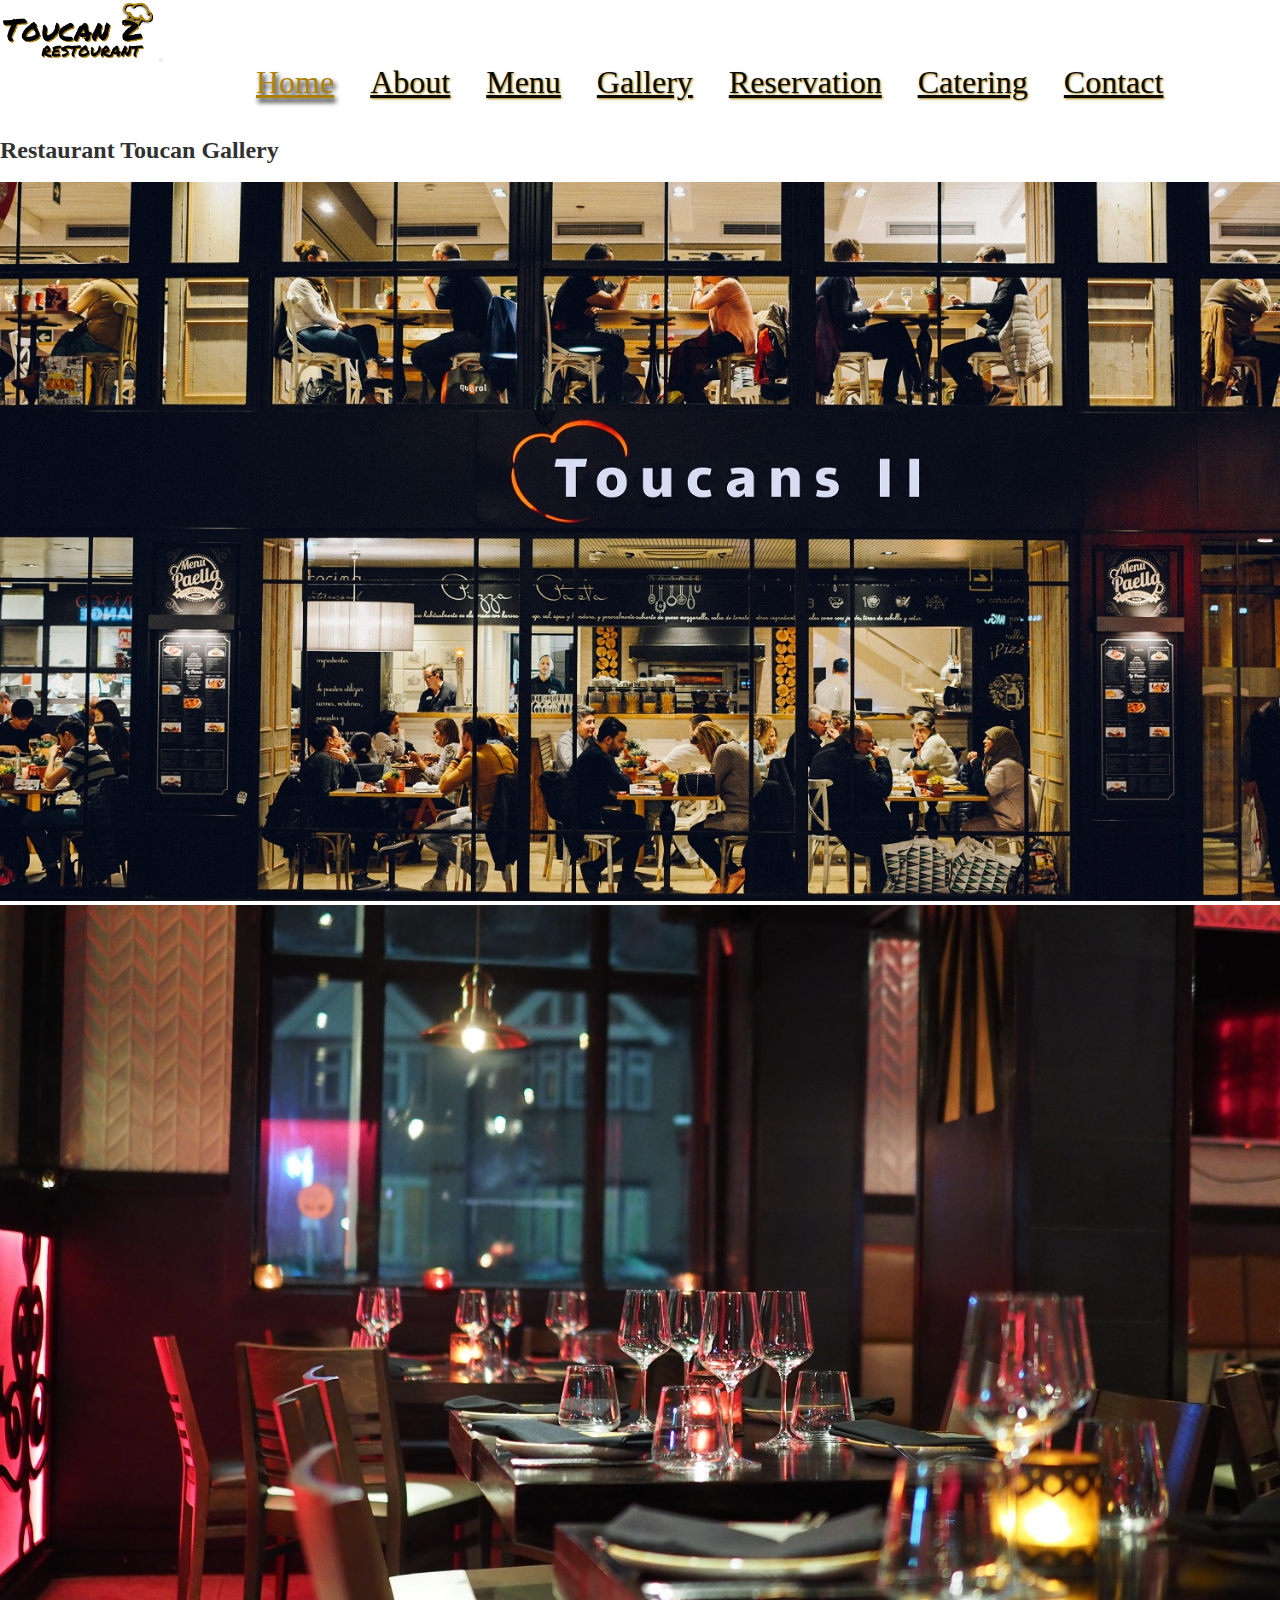
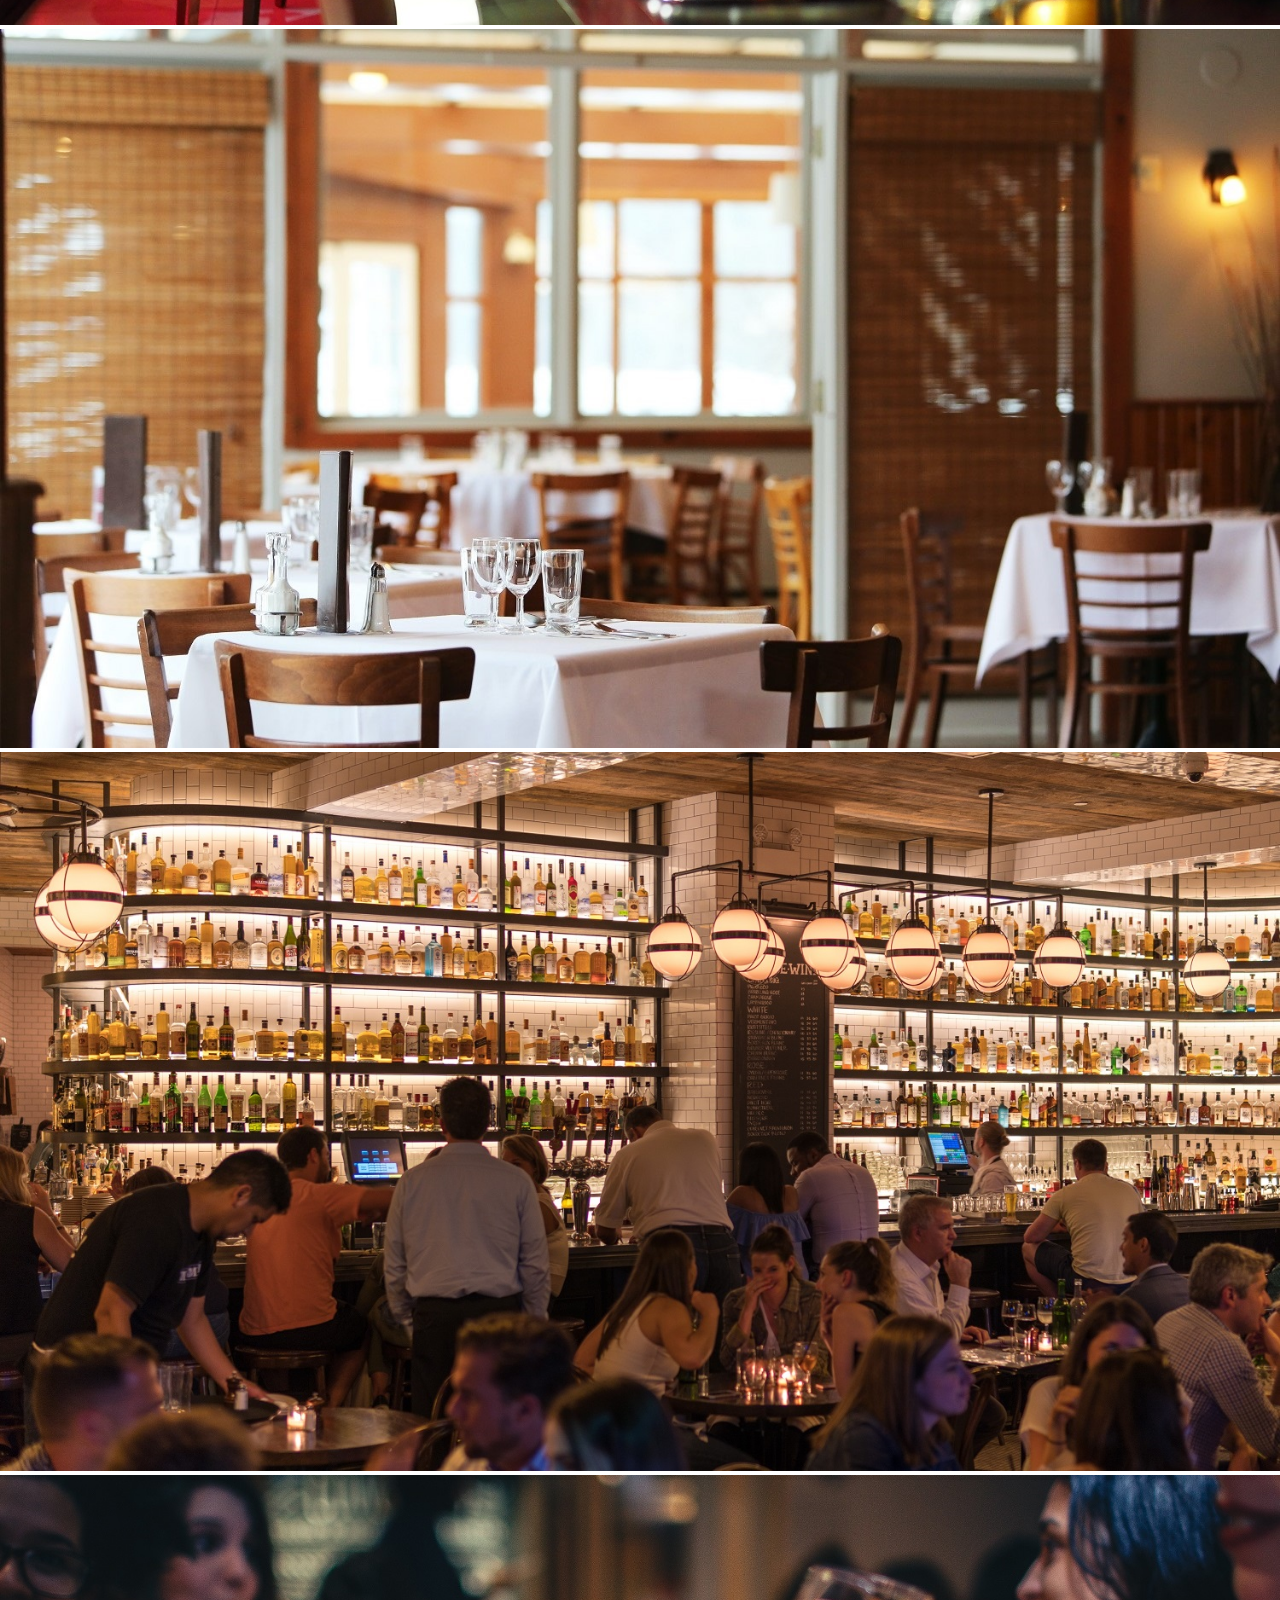
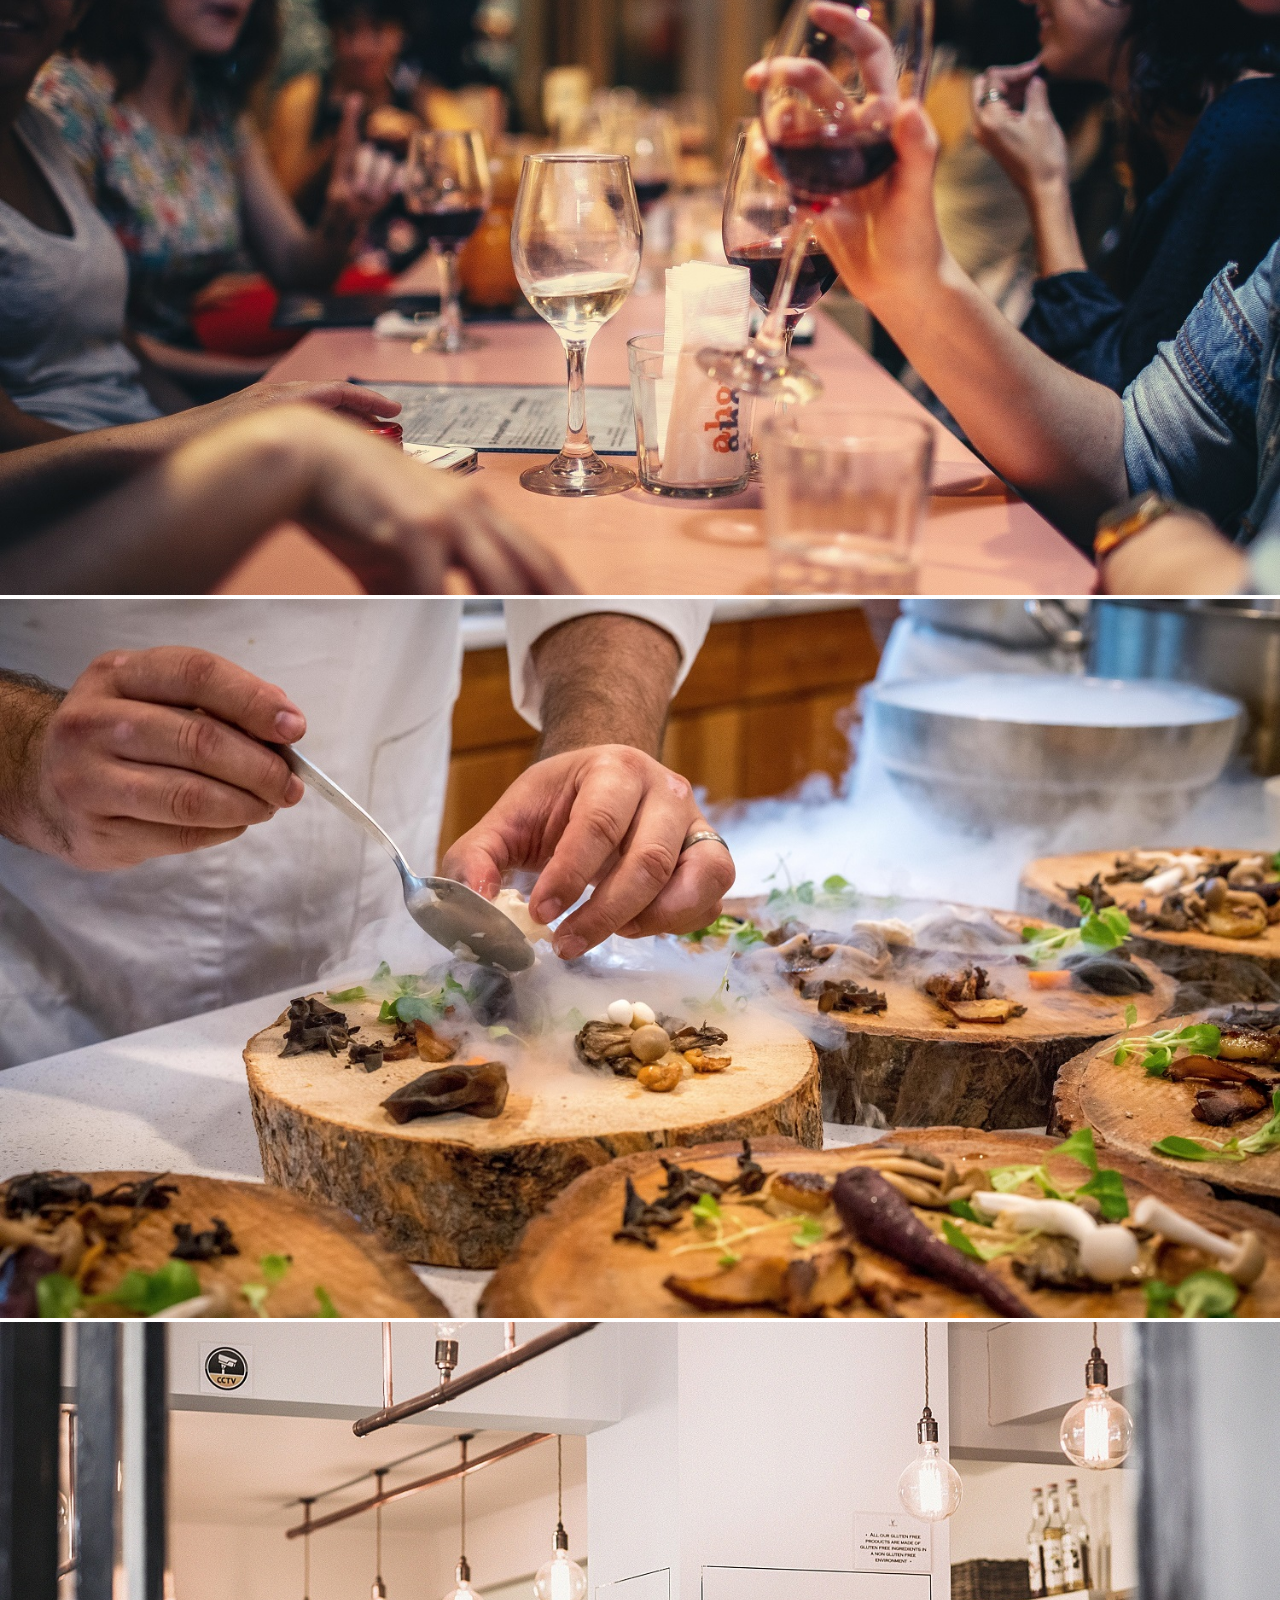
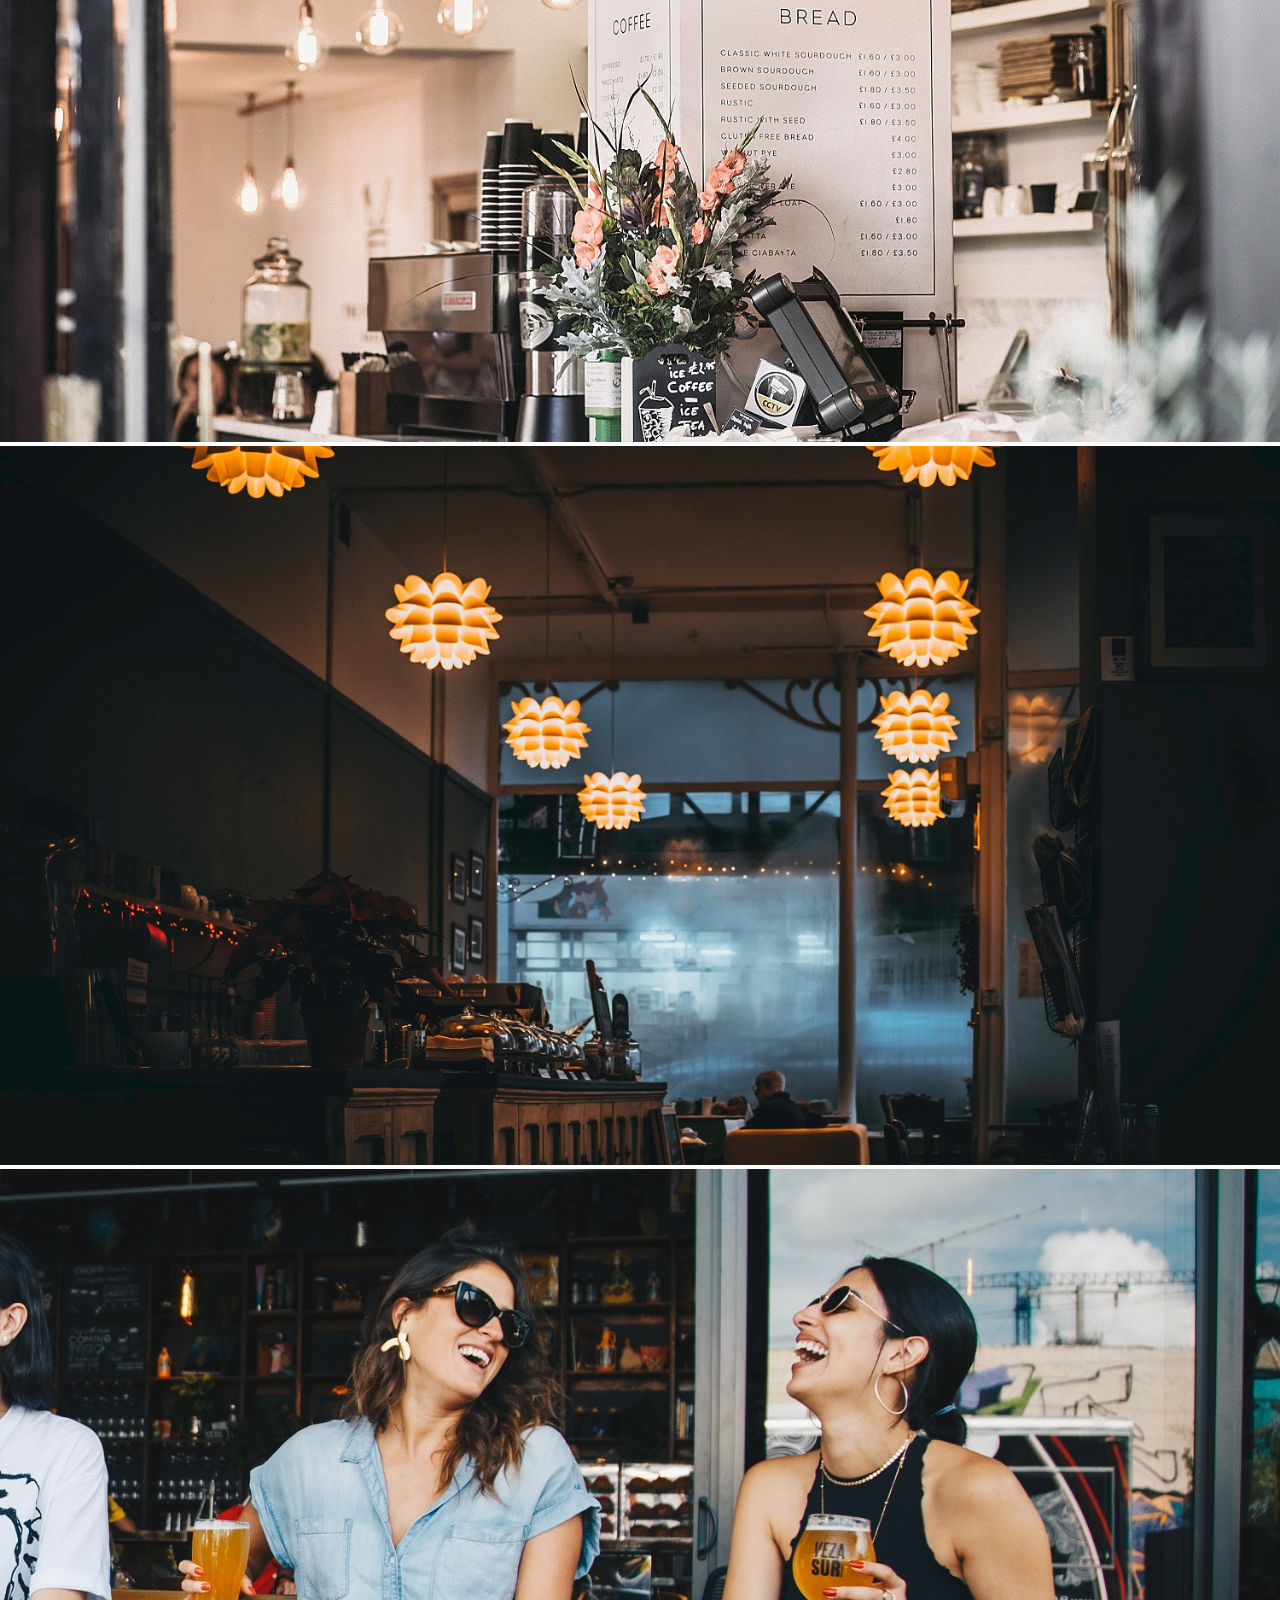
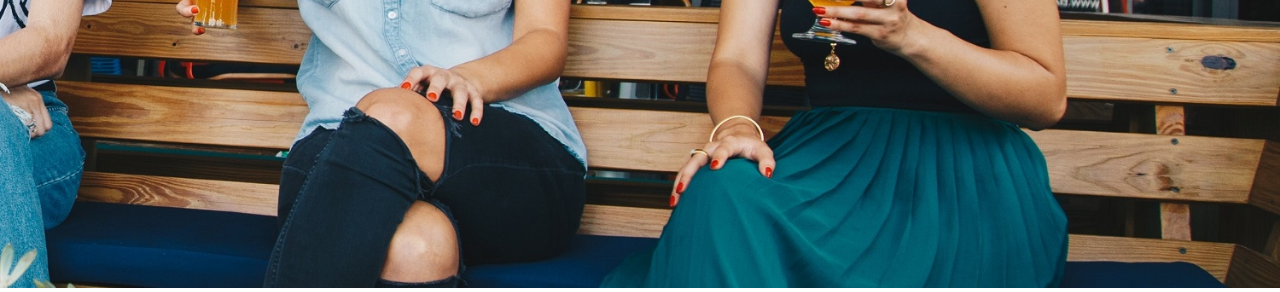
==== gallery.html @ 7ce094a0 "Add files via upload" ====
<!doctype html>
<html lang="en">
  <head>
    <!-- Required meta tags -->
    <meta charset="utf-8">
    <meta name="viewport" content="width=device-width, initial-scale=1">

    <link rel="stylesheet" href="css/style.css">


    <!-- Bootstrap CSS -->
    <link href="https://cdn.jsdelivr.net/npm/bootstrap@5.1.3/dist/css/bootstrap.min.css" rel="stylesheet" integrity="sha384-1BmE4kWBq78iYhFldvKuhfTAU6auU8tT94WrHftjDbrCEXSU1oBoqyl2QvZ6jIW3" crossorigin="anonymous">
    <link href="https://fonts.googleapis.com/css2?family=Inspiration&family=Permanent+Marker&display=swap" rel="stylesheet">
    <link href="https://fonts.googleapis.com/css2?family=Inspiration&display=swap" rel="stylesheet">
    <script src="js/main.js"></script>
    <title>Restourant Toucan 2</title>
  </head>
  <body>
    <nav class="navbar navbar-expand-lg navbar-light sticky-top ">
        <div class="container-fluid">
          <a class="navbar-brand" href="#"><img src="image/logo R.png" alt=""></a>
          <button class="navbar-toggler" type="button" data-bs-toggle="collapse" data-bs-target="#navbarNavAltMarkup" aria-controls="navbarNavAltMarkup" aria-expanded="false" aria-label="Toggle navigation">
            <span class="navbar-toggler-icon"></span>
          </button>
          <div class="collapse navbar-collapse" id="navbarNavAltMarkup">

            <div class="navbar-nav ">
              <a class="nav-link active" aria-current="page" href="index.html">Home</a>
              <a class="nav-link" href="index.html">About</a>
              <a class="nav-link" href="menu.html">Menu</a>
              <a class="nav-link" href="gallery.html">Gallery</a>
              <a class="nav-link" href="#">Reservation</a>
              <a class="nav-link" href="#">Catering</a>
              <a class="nav-link" href="#">Contact</a>
            </div>
          </div>
        </div>
      </nav>
          
    <div class="container">
    <br>
    <br><h2>Restaurant Toucan Gallery</h2>
    <br>
    <div class="row">
        <div class="col-md-4">
            <img src="gallery-images/restaurant-facade.jpg" alt="restaurant-facade" class="img-responsive" width="100%" height="100%">
        </div>
        <div class="col-md-4">
            <img src="gallery-images/dining-area-1.jpg" alt="restaurant-facade" class="img-responsive" width="100%" height="100%">
        </div>
        <div class="col-md-4">
            <img src="gallery-images/dining-area.jpg" alt="restaurant-facade" class="img-responsive" width="100%" height="100%">
        </div>
        <div class="col-md-4">
            <img src="gallery-images/dining-customers-1.jpg" alt="restaurant-facade" class="img-responsive" width="100%" height="100%">
        </div>
        <div class="col-md-4">
            <img src="gallery-images/dining-customers.jpg" alt="restaurant-facade" class="img-responsive" width="100%" height="100%">
        </div>
        <div class="col-md-4">
            <img src="gallery-images/kitchen.jpg" alt="restaurant-facade" class="img-responsive" width="100%" height="100%">
        </div>
        <div class="col-md-4">
            <img src="gallery-images/menu-wall.jpg" alt="restaurant-facade" class="img-responsive" width="100%" height="100%">
        </div>
        <div class="col-md-4">
            <img src="gallery-images/restaurant-lights.jpg" alt="restaurant-facade" class="img-responsive" width="100%" height="100%">
        </div>
        <div class="col-md-4">
            <img src="gallery-images/restaurant-outdoor.jpg" alt="restaurant-facade" class="img-responsive" width="100%" height="100%">
        </div>

    </div>

    </div>

          


    <!-- Optional JavaScript; choose one of the two! -->

    <!-- Option 1: Bootstrap Bundle with Popper -->
    <script src="https://cdn.jsdelivr.net/npm/bootstrap@5.1.3/dist/js/bootstrap.bundle.min.js" integrity="sha384-ka7Sk0Gln4gmtz2MlQnikT1wXgYsOg+OMhuP+IlRH9sENBO0LRn5q+8nbTov4+1p" crossorigin="anonymous"></script>

    <!-- Option 2: Separate Popper and Bootstrap JS -->
    <!--
    <script src="https://cdn.jsdelivr.net/npm/@popperjs/core@2.10.2/dist/umd/popper.min.js" integrity="sha384-7+zCNj/IqJ95wo16oMtfsKbZ9ccEh31eOz1HGyDuCQ6wgnyJNSYdrPa03rtR1zdB" crossorigin="anonymous"></script>
    <script src="https://cdn.jsdelivr.net/npm/bootstrap@5.1.3/dist/js/bootstrap.min.js" integrity="sha384-QJHtvGhmr9XOIpI6YVutG+2QOK9T+ZnN4kzFN1RtK3zEFEIsxhlmWl5/YESvpZ13" crossorigin="anonymous"></script>
    -->
  </body>
</html>
---- css/style.css ----
/*HEAD*/
*{
    font-family: "Permanent Marker", cursive;
    margin: 0 !important;
    padding: 0 !important;
    scroll-behavior: smooth;
    
}
h1, h2, p{
    font-family: "Permanent Marker", cursive;
    color: rgb(49, 49, 49) !important;
    z-index: 10;
}


/*-------  Navigation ----*/
.navbar{
    background: transparent !important;
}
.navbar-brand img{
    height: 60px;
    padding-left: 3rem;
}
.navbar-nav{   
    padding-left: 16rem !important;
}
.nav-link{
    font-family: "Permanent Marker", cursive;
    font-size: 32px;
    color: rgb(10, 10, 10) !important;
    padding-right: 2rem !important;
    text-shadow: 1px 1px 2px #ad8106;  
}
a:hover, .active{
    color: #ad8106 !important;
    text-shadow: 2px 4px 5px #000;
}


/*-------  Home page ----*/
.home{
    
    height: 100vh;
    width: 100%;
    position: relative;
    overflow-x: hidden;
}

.home-text{
    position: absolute;
    top: 18%;
    left: 38%;
}
.home-text h1{
    font-size: 80px;
    text-align: center;
    padding-bottom: 2rem;
    text-shadow: 2px 2px 2px #ad8106;
}
.home-text h2{
    margin-top: 1rem;
    font-size: 56px;
    text-align: center;
    color:#ad8106 !important;
    text-shadow: 2px 4px 5px #000;
}
.home-text p{
    font-size: 36px;
    text-align: center;
    color:#ad8106 !important;
    text-shadow: 2px 4px 5px #000;   
}
.home img{
    position: absolute;
    top: 0;
    left: 0;
    width: 100%;
    height: 100%;
    object-fit: cover;
}
@media screen and (max-width: 992px) { 
    .home-text{
        left: 30%;
    }
    .home-text h2{        
        font-size: 2rem;
    }  
    .home-text h1{
        font-size: 3rem;
    } 
    .home-text p{
        font-size: 1.75rem;
    }   
}
@media screen and (max-width: 768px) { 
    .home-text{
        left: 30%;
        top: 10%;
    }
    .home-text h2{        
        font-size: 1.75rem;
    }  
    .home-text h1{
        font-size: 2.5rem;
    } 
    .home-text p{
        font-size: 1.5rem;
    }   
}


/*-------  About page ----*/
.about{
    width: 100%;
    height: 90vh;
    object-fit: cover;
    position: relative;
    display: flex;
    justify-content: center;   
    background-color: rgba(100, 100,100, 0.1); 
    padding-bottom: 2rem;
}
.about img{
    width: 100%;
    object-fit: cover;
}
.center{
    justify-content: center;    
}
.about-item{    
    width: 100%;
    height:600px;
    position: absolute;
    top: 10%;
    text-align: center;
    border: 1px solid #ad8106;
           
}
.color-1{
    color: #ad8106 !important;
}
.color-2{
    background-color: rgba(100, 100,100, 0.3); 
}
.about-item h2{
    font-size: 42px;
    padding-bottom: 2rem;
}
.about-item h3{
    padding-top: 1rem;
}
.about-item p{
    font-size: 1.25rem;
    letter-spacing: 2px;
    line-height: 1.5;
}


/* ====  Media query for About section*/

@media screen and (max-width: 992px) { 
    .about-item{        
        height:430px;
    }      
}
@media screen and (max-width: 768px) { 
    .about-item{
        top:.5rem;
        height:310px;
    }  
    .about-item h3{
        font-size: 1.2rem;
    }
    .about-item h2{
        font-size: 1.5rem;
    }
    .about-item p {
        font-size: 1rem;
        letter-spacing: 1px;
        line-height: 1;
    }
}

/* ======= */
.img-responsive {
    margin: 10px;
}

.img-responsive:hover {
    box-shadow: 4px 5px 5px 4px;
    border-radius: 8px;
}

#menu-list {
    background: linear-gradient(rgba(255,255,255,0.7),rgba(255,255,255,0.7)), url("../gallery-images/restaurant-facade.jpg") cover fixed no-repeat;
/*>>>>>>> e48e11d37c22f475a0b5a8f94174afa0cee1e83c*/
}



.footer {
    padding-top: 3rem;
    position: relative;
    height: 30vh;
    width: 100%;
    background-color: rgb(49, 49, 49);
    display: flex;
    justify-content: space-around;

}
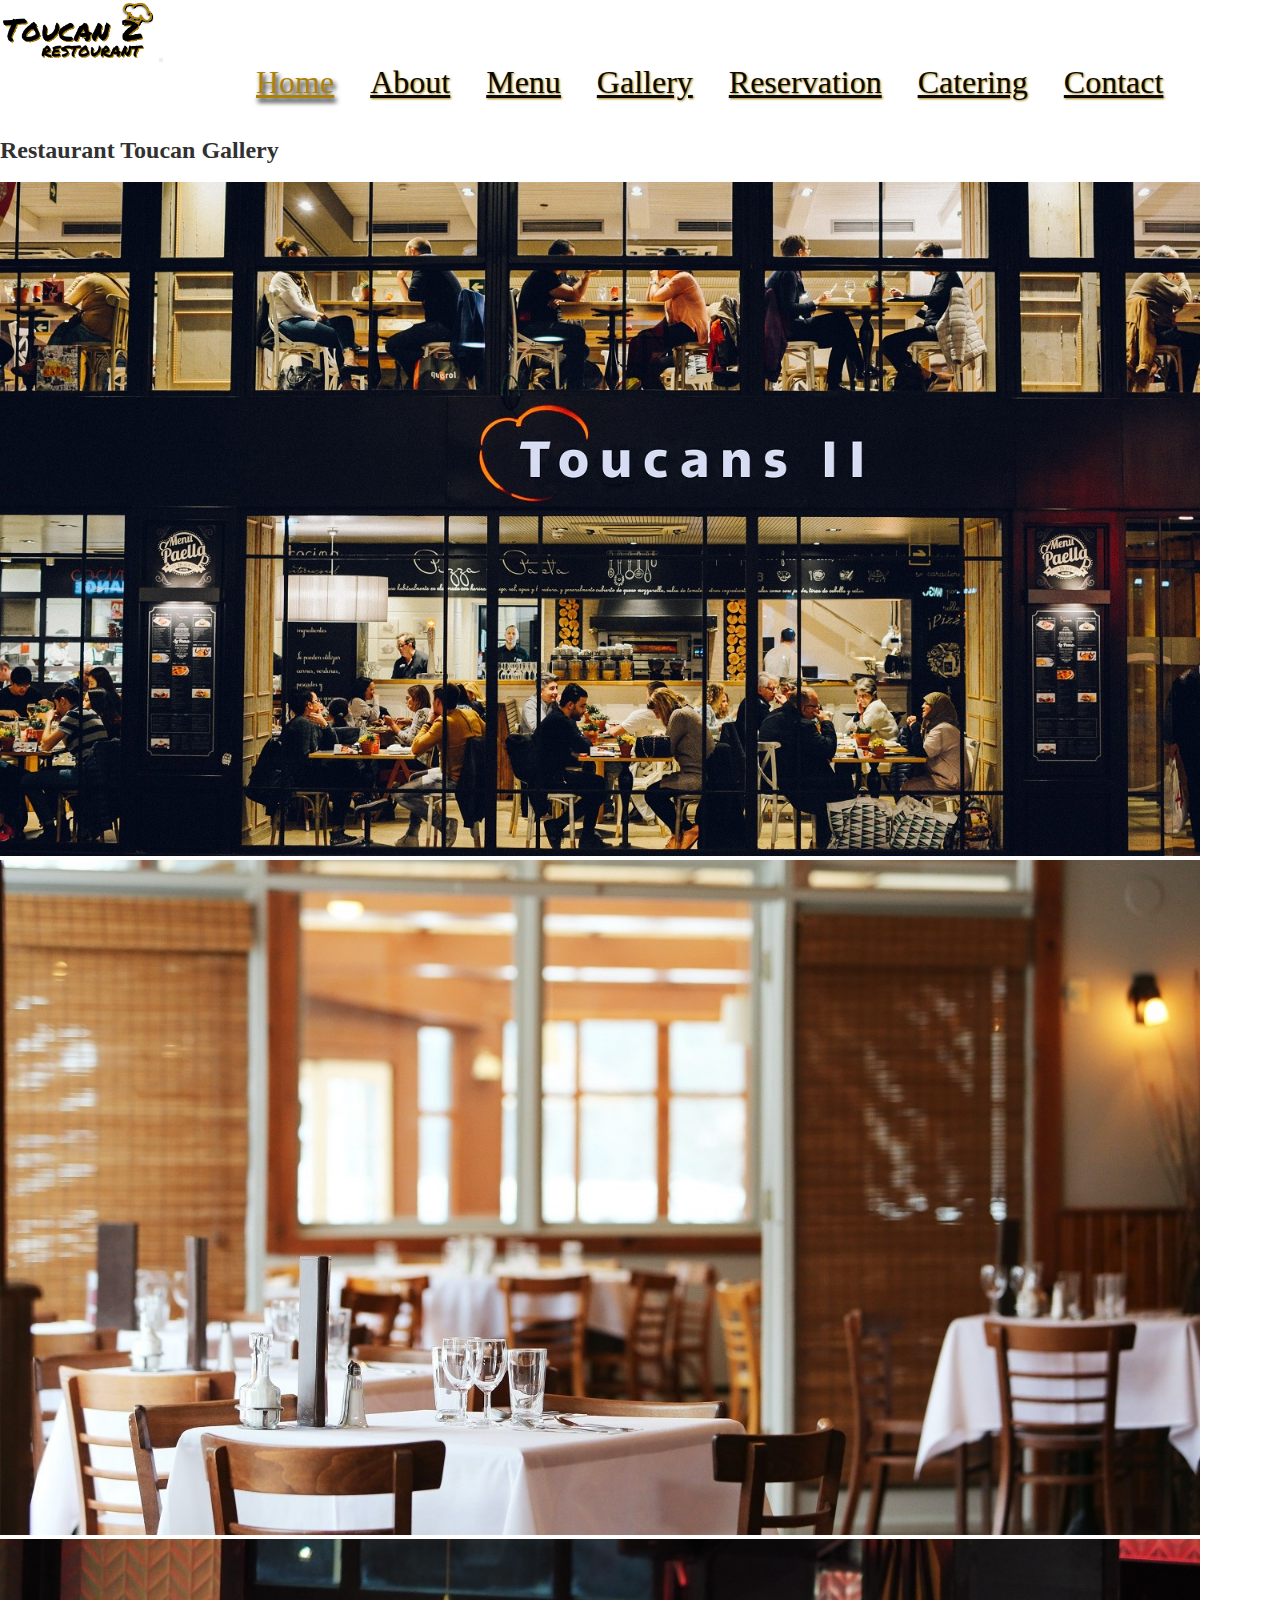
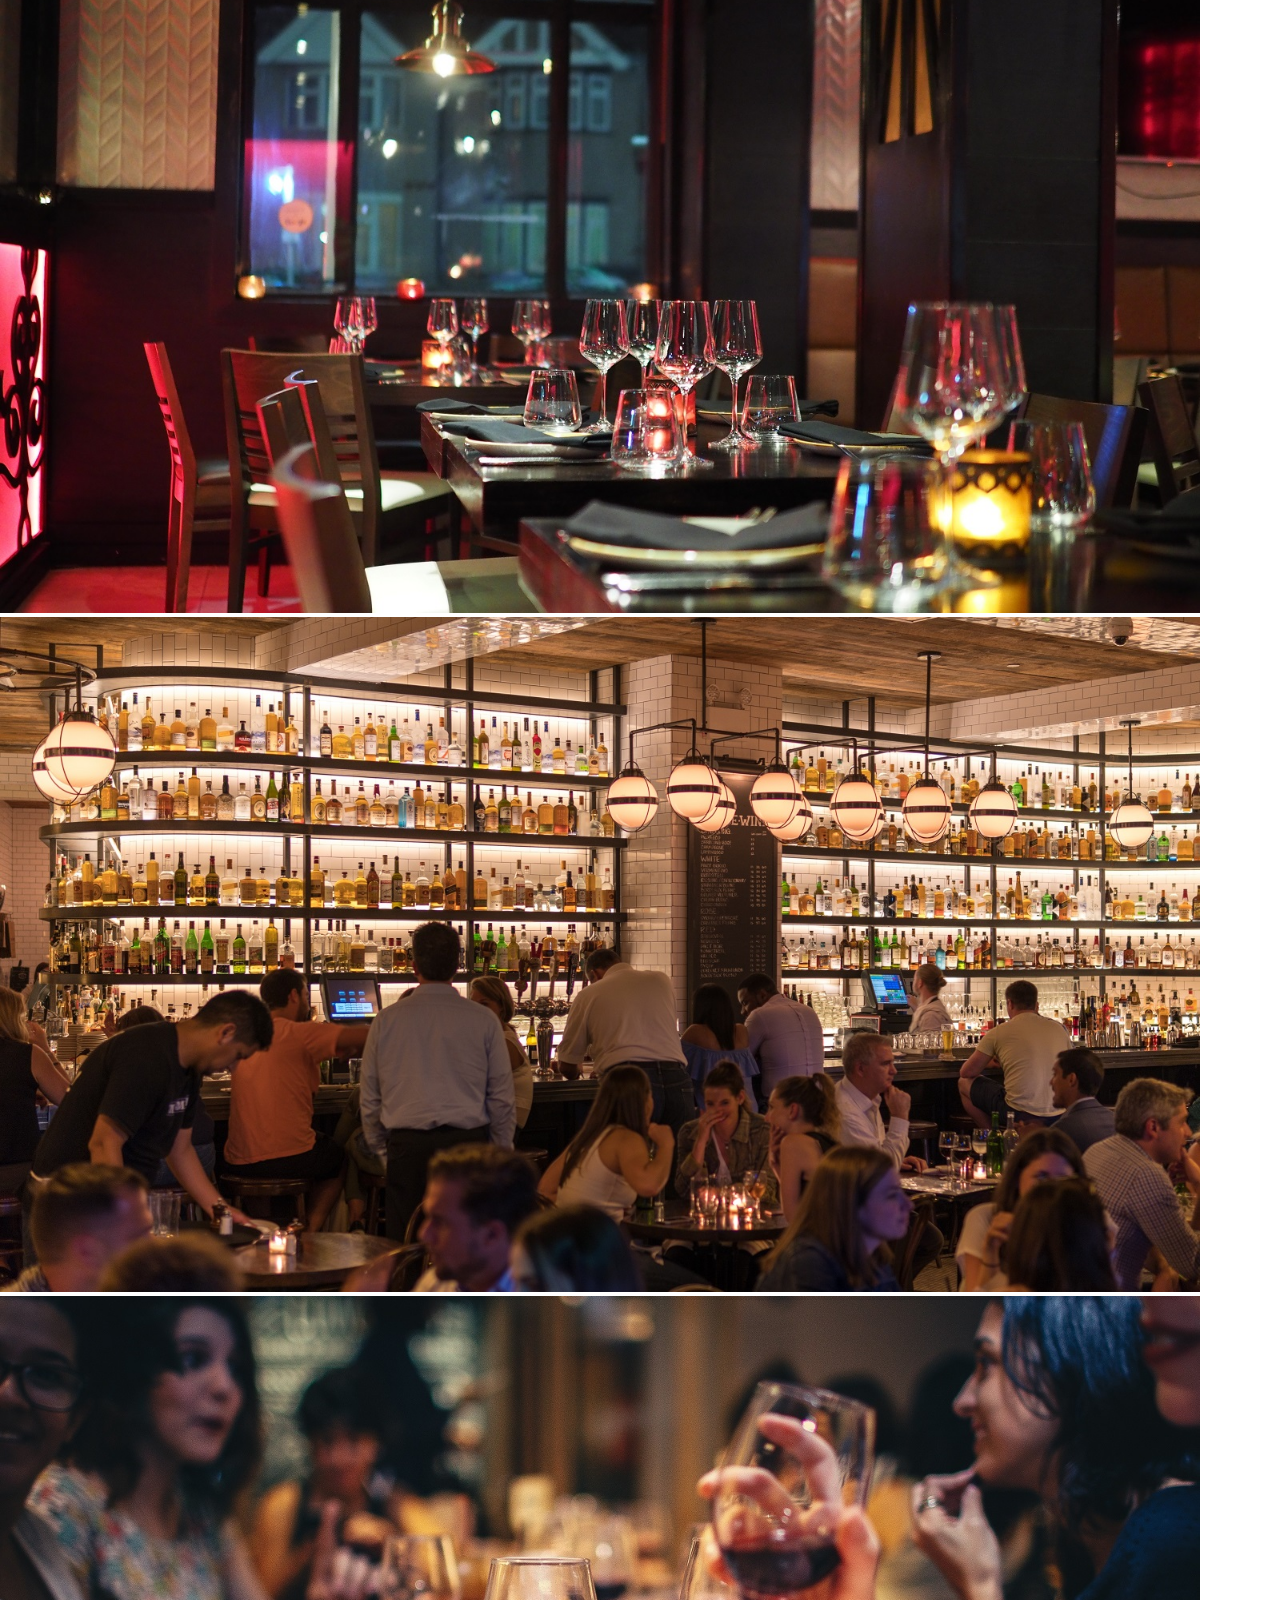
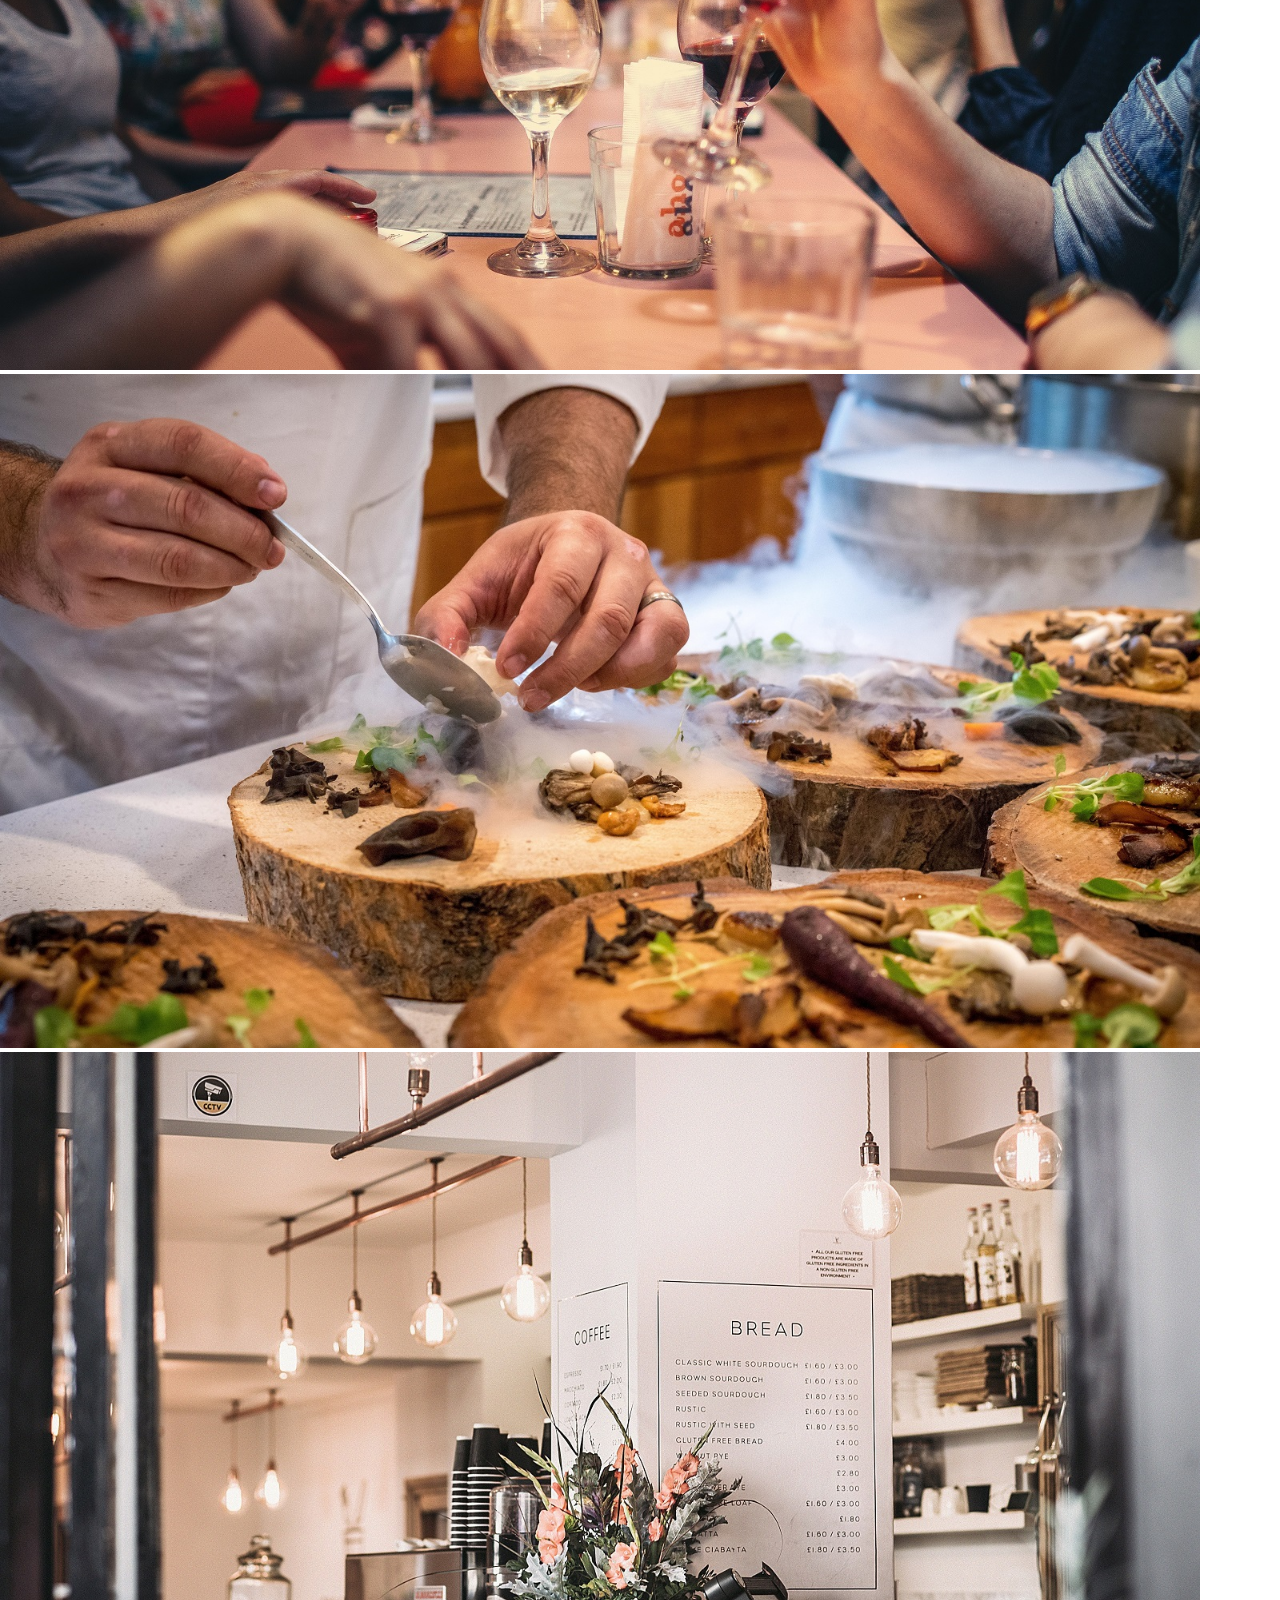
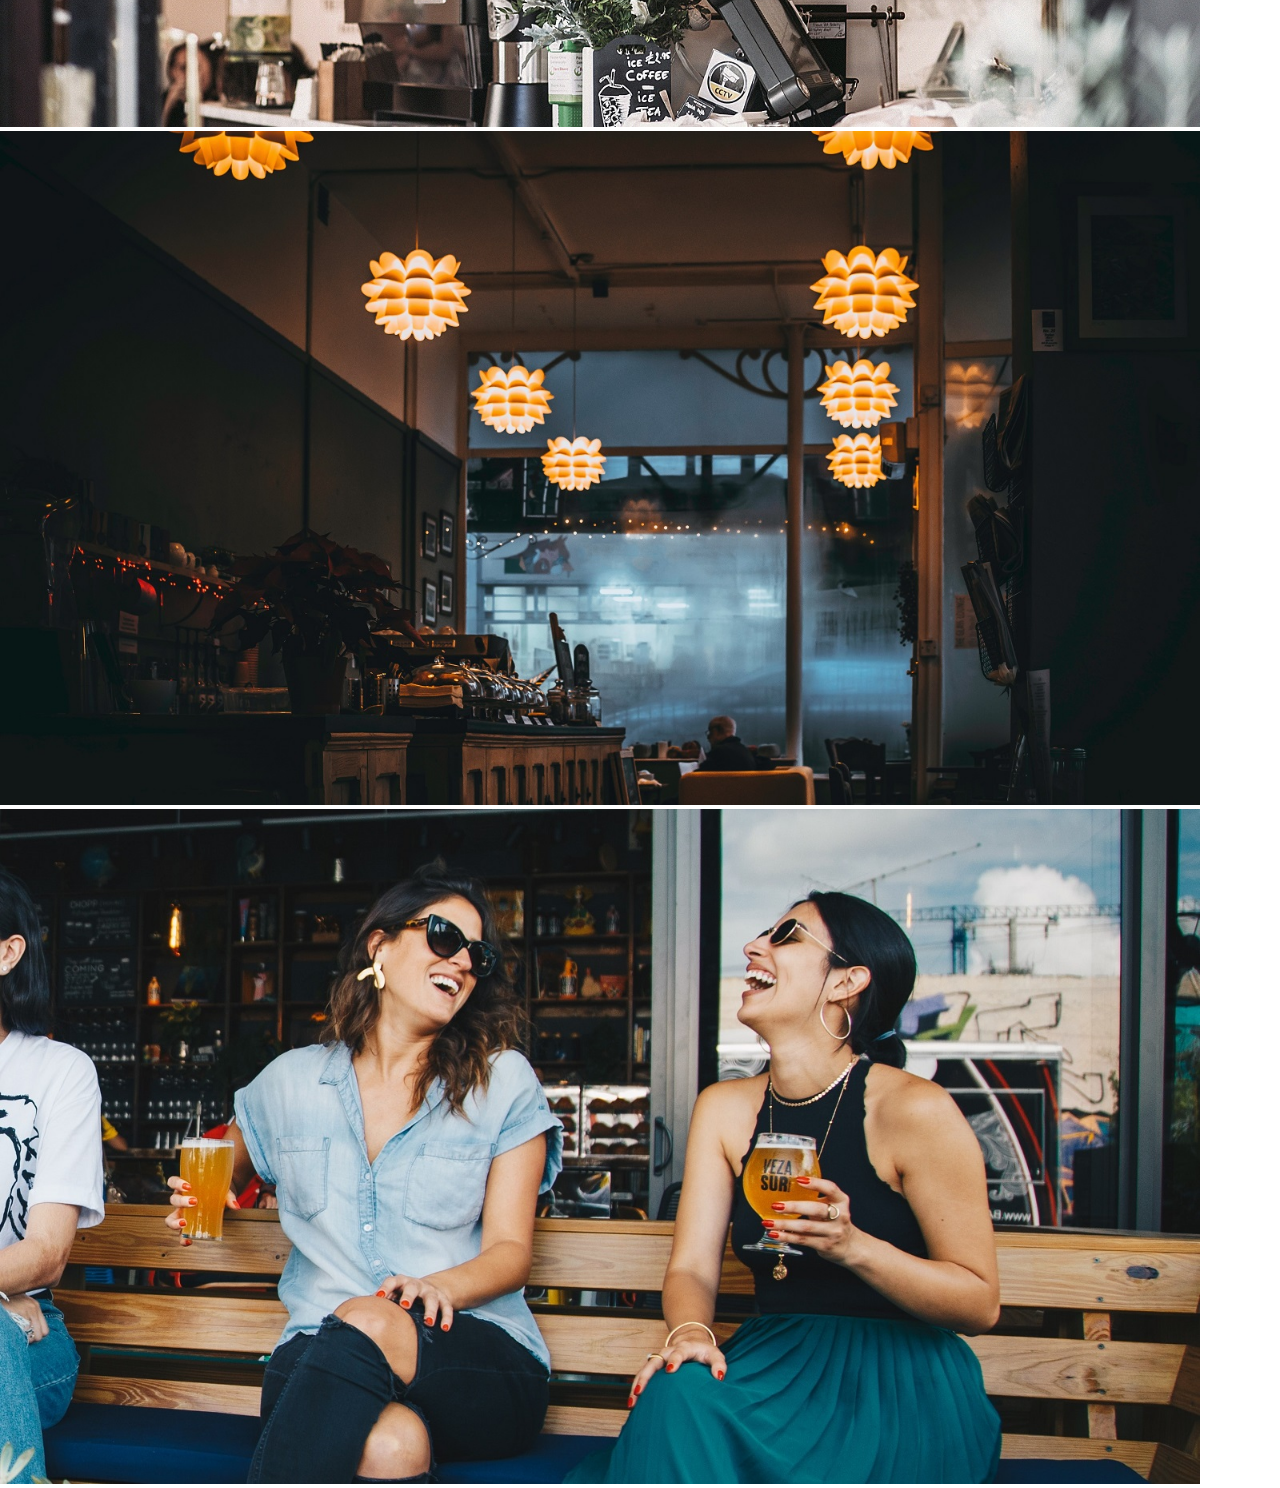
==== commit b67bbcf0: "Change images in appetizers menu" ====
--- a/gallery.html
+++ b/gallery.html
@@ -43,31 +43,31 @@
     <br>
     <div class="row">
         <div class="col-md-4">
-            <img src="gallery-images/restaurant-facade.jpg" alt="restaurant-facade" class="img-responsive" width="100%" height="100%">
+            <img src="gallery-images/toucan-1.jpg" alt="restaurant-facade" class="img-responsive" width="100%" height="100%">
         </div>
         <div class="col-md-4">
-            <img src="gallery-images/dining-area-1.jpg" alt="restaurant-facade" class="img-responsive" width="100%" height="100%">
+            <img src="gallery-images/toucan-2.jpg" alt="restaurant-facade" class="img-responsive" width="100%" height="100%">
         </div>
         <div class="col-md-4">
-            <img src="gallery-images/dining-area.jpg" alt="restaurant-facade" class="img-responsive" width="100%" height="100%">
+            <img src="gallery-images/toucan-3.jpg" alt="restaurant-facade" class="img-responsive" width="100%" height="100%">
         </div>
         <div class="col-md-4">
-            <img src="gallery-images/dining-customers-1.jpg" alt="restaurant-facade" class="img-responsive" width="100%" height="100%">
+            <img src="gallery-images/toucan-4.jpg" alt="restaurant-facade" class="img-responsive" width="100%" height="100%">
         </div>
         <div class="col-md-4">
-            <img src="gallery-images/dining-customers.jpg" alt="restaurant-facade" class="img-responsive" width="100%" height="100%">
+            <img src="gallery-images/toucan-5.jpg" alt="restaurant-facade" class="img-responsive" width="100%" height="100%">
         </div>
         <div class="col-md-4">
-            <img src="gallery-images/kitchen.jpg" alt="restaurant-facade" class="img-responsive" width="100%" height="100%">
+            <img src="gallery-images/toucan-6.jpg" alt="restaurant-facade" class="img-responsive" width="100%" height="100%">
         </div>
         <div class="col-md-4">
-            <img src="gallery-images/menu-wall.jpg" alt="restaurant-facade" class="img-responsive" width="100%" height="100%">
+            <img src="gallery-images/toucan-7.jpg" alt="restaurant-facade" class="img-responsive" width="100%" height="100%">
         </div>
         <div class="col-md-4">
-            <img src="gallery-images/restaurant-lights.jpg" alt="restaurant-facade" class="img-responsive" width="100%" height="100%">
+            <img src="gallery-images/toucan-8.jpg" alt="restaurant-facade" class="img-responsive" width="100%" height="100%">
         </div>
         <div class="col-md-4">
-            <img src="gallery-images/restaurant-outdoor.jpg" alt="restaurant-facade" class="img-responsive" width="100%" height="100%">
+            <img src="gallery-images/toucan-9.jpg" alt="restaurant-facade" class="img-responsive" width="100%" height="100%">
         </div>
 
     </div>
--- a/css/style.css
+++ b/css/style.css
@@ -3,7 +3,7 @@
     font-family: "Permanent Marker", cursive;
     margin: 0 !important;
     padding: 0 !important;
-    scroll-behavior: smooth;
+    scroll-behavior: smooth !important;
     
 }
 h1, h2, p{
@@ -11,11 +11,9 @@
     color: rgb(49, 49, 49) !important;
     z-index: 10;
 }
-
-
 /*-------  Navigation ----*/
 .navbar{
-    background: transparent !important;
+    background: rgba(255, 255,255, 0.2) !important;
 }
 .navbar-brand img{
     height: 60px;
@@ -44,6 +42,7 @@
     width: 100%;
     position: relative;
     overflow-x: hidden;
+    overflow-y: hidden;
 }
 
 .home-text{
@@ -66,6 +65,7 @@
 }
 .home-text p{
     font-size: 36px;
+    font-family: "Permanent Marker", cursive;
     text-align: center;
     color:#ad8106 !important;
     text-shadow: 2px 4px 5px #000;   
@@ -121,14 +121,14 @@
     padding-bottom: 2rem;
 }
 .about img{
+    position: relative;
     width: 100%;
     object-fit: cover;
 }
 .center{
     justify-content: center;    
 }
-.about-item{    
-    width: 100%;
+.about-item{        
     height:600px;
     position: absolute;
     top: 10%;
@@ -150,6 +150,7 @@
     padding-top: 1rem;
 }
 .about-item p{
+    font-family: "Permanent Marker", cursive;
     font-size: 1.25rem;
     letter-spacing: 2px;
     line-height: 1.5;
@@ -181,30 +182,94 @@
     }
 }
 
-/* ======= */
-.img-responsive {
-    margin: 10px;
-}
-
-.img-responsive:hover {
-    box-shadow: 4px 5px 5px 4px;
-    border-radius: 8px;
-}
-
-#menu-list {
-    background: linear-gradient(rgba(255,255,255,0.7),rgba(255,255,255,0.7)), url("../gallery-images/restaurant-facade.jpg") cover fixed no-repeat;
-/*>>>>>>> e48e11d37c22f475a0b5a8f94174afa0cee1e83c*/
-}
-
-
-
-.footer {
-    padding-top: 3rem;
-    position: relative;
-    height: 30vh;
-    width: 100%;
-    background-color: rgb(49, 49, 49);
+#btn-back-to-top {
+    background-color: #b4b7bb;
+    opacity: 0.4;
+    border: none;
+    width: 50px;
+    height: 50px;
+    position: fixed;
+    bottom: 20px;
+    right: 20px;
+    border-radius: 100%;
+    display: none;
+}
+
+/* Menu */
+.container {
+    max-width: 1200px;
+    margin: 0 auto;
+    padding: 1.5em;
+  }
+  
+  .menu {
+    font-family: "Inter", sans-serif;
+    font-size: 14px;
+  }
+  
+  .menu-group-heading {
+    margin: 0;
+    padding-bottom: 1em;
+    border-bottom: 2px solid #ccc;
+  }
+  
+  .menu-group {
+    display:flex;
+    flex-wrap:wrap;
+    justify-content:space-between;
+  }
+  
+  .menu-item {
     display: flex;
-    justify-content: space-around;
-
-}+    flex-basis:580px;
+    margin-bottom:40px;
+    padding-bottom:40px;
+    border-bottom:1px solid #ddd;
+  }
+  
+  .menu-item img {
+    max-width:180px;
+    margin-right:30px;
+    border-radius:50%;
+    border:1px solid #ddd;
+    padding:3px;
+    transition:.5s;
+  }
+
+  .menu-item:hover img {
+    border-radius:0;
+  }
+  
+  .menu-item-text {
+    flex-grow: 1;
+  }
+  
+  .menu-item-heading {
+    display: flex;
+    justify-content: space-between;
+    margin: 0;
+  }
+  
+  .menu-item-name {
+    margin-right: 1.5em;
+  }
+  
+  .menu-item-description {
+    line-height: 1.6;
+  }
+  
+  @media screen and (min-width: 992px) {
+    .menu {
+      font-size: 16px;
+    }
+  
+    .menu-group {
+      grid-template-columns: repeat(2, 1fr);
+    }
+  
+    .menu-item-image {
+      width: 125px;
+      height: 125px;
+    }
+  }
+  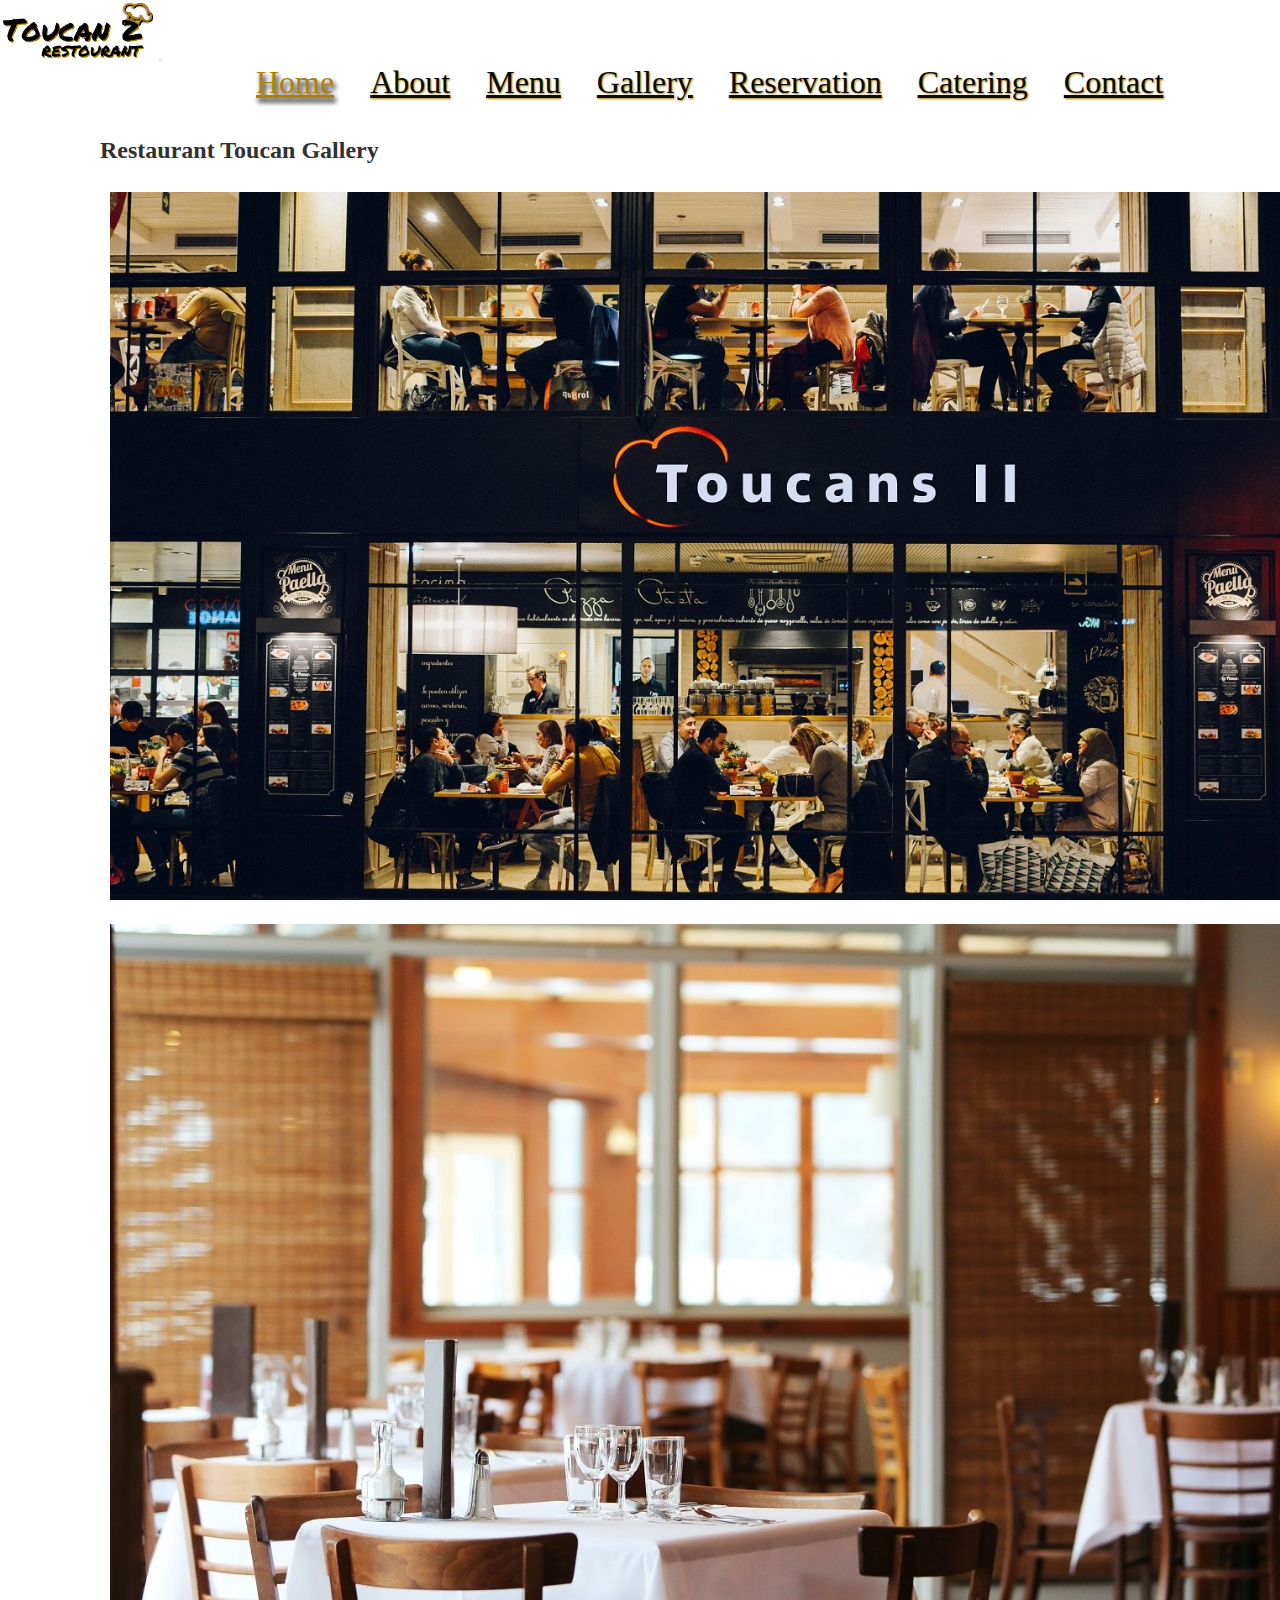
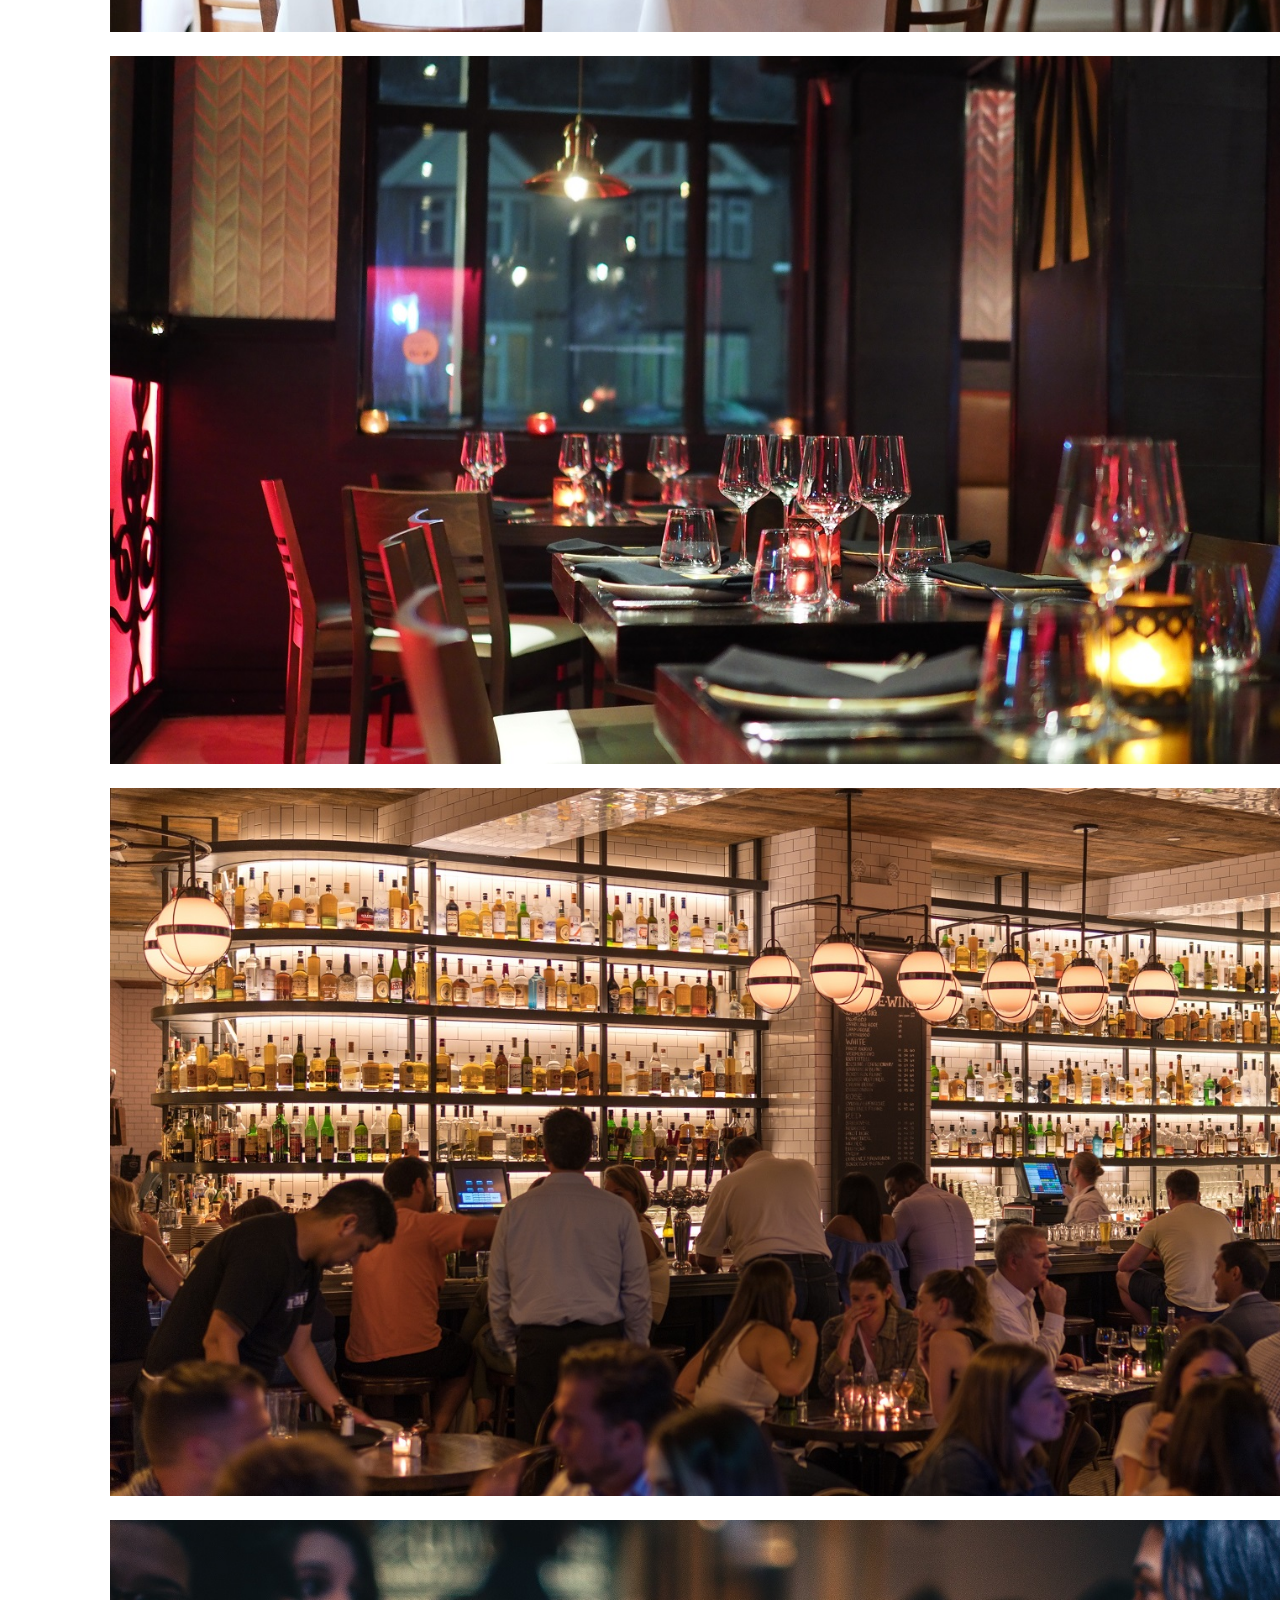
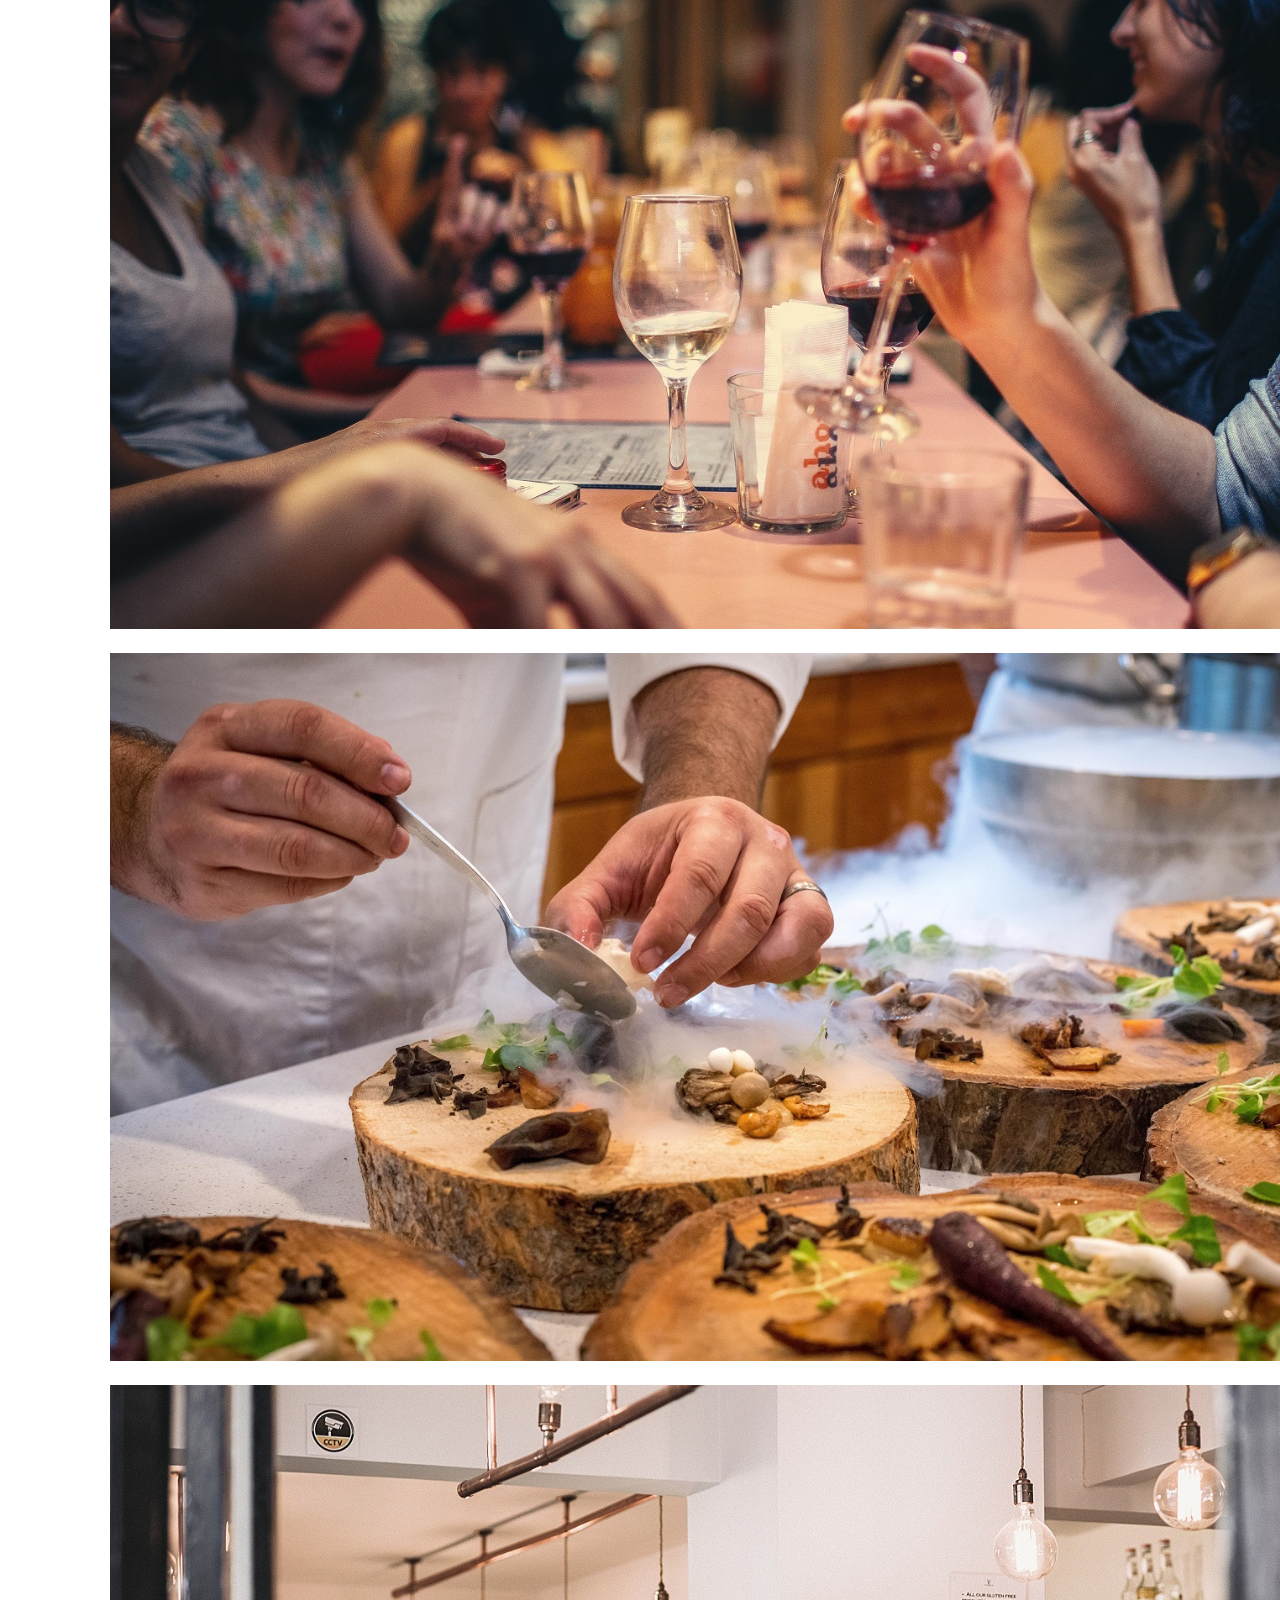
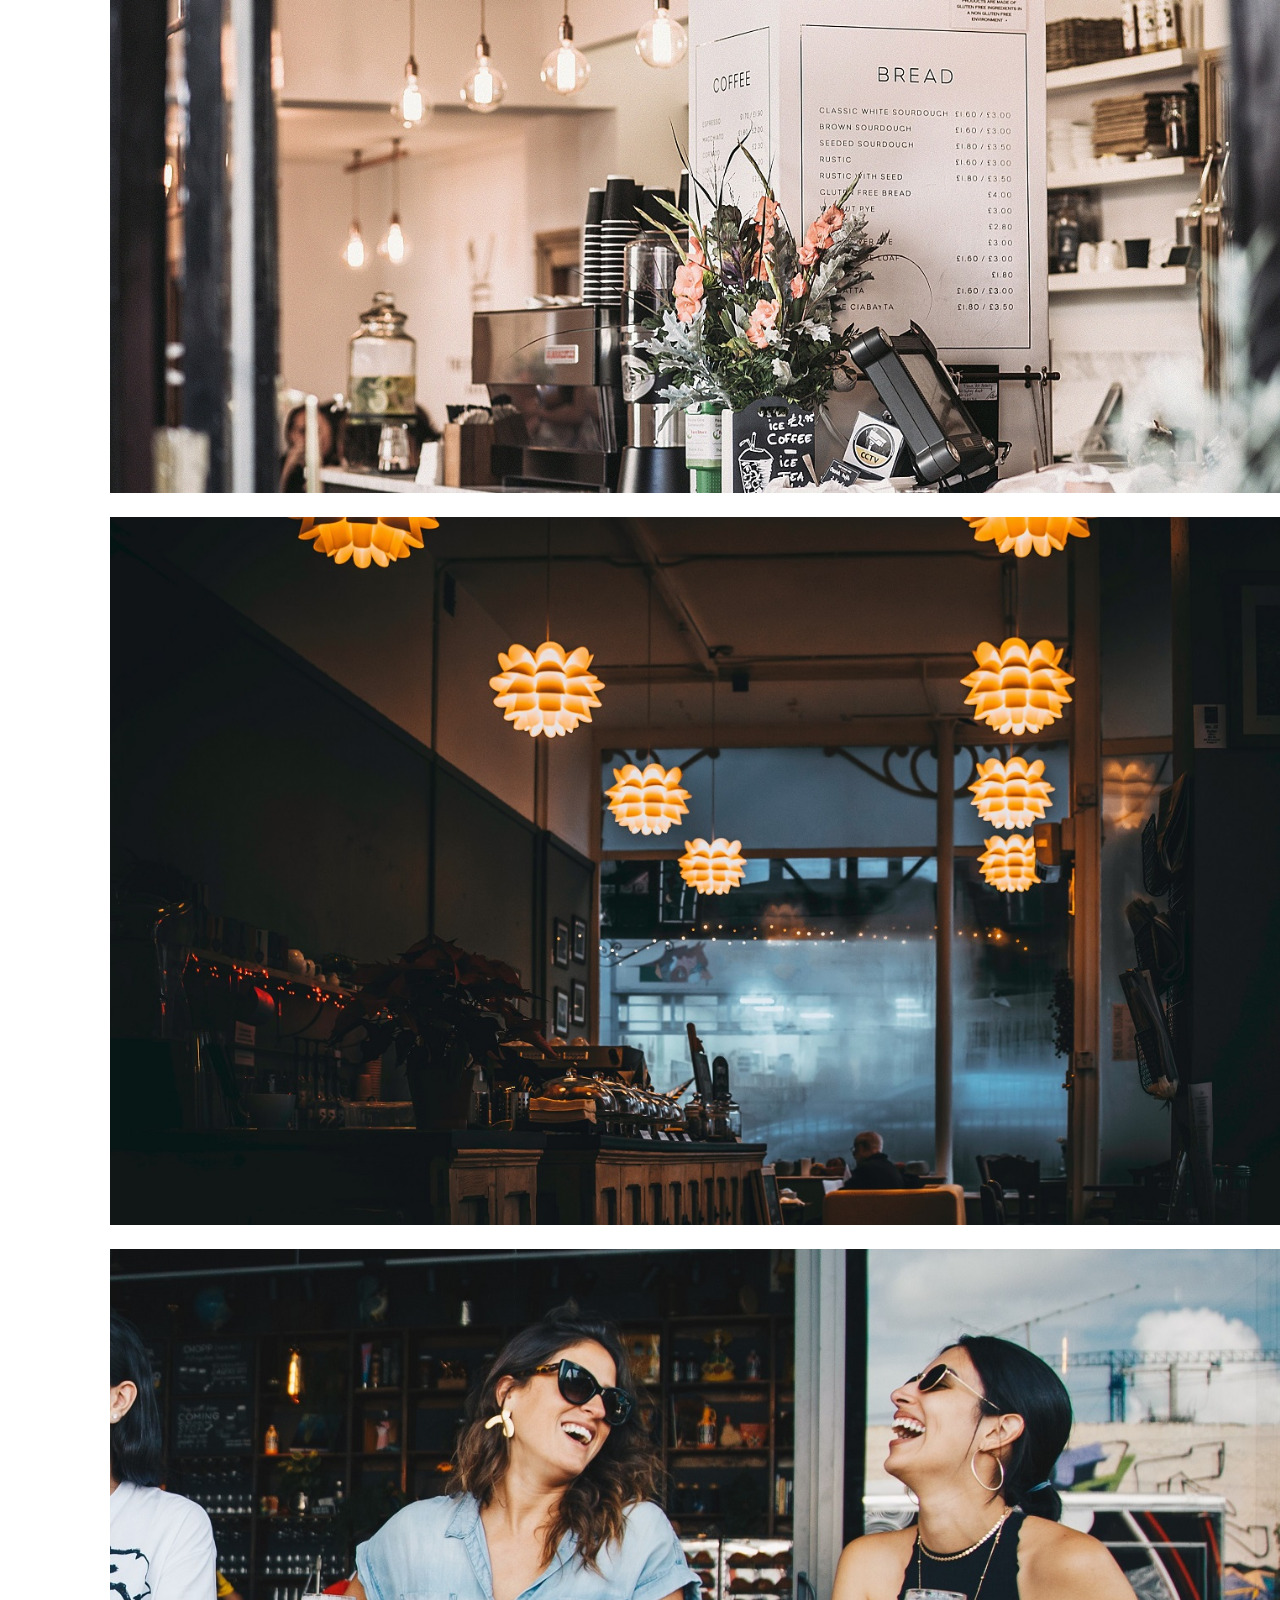
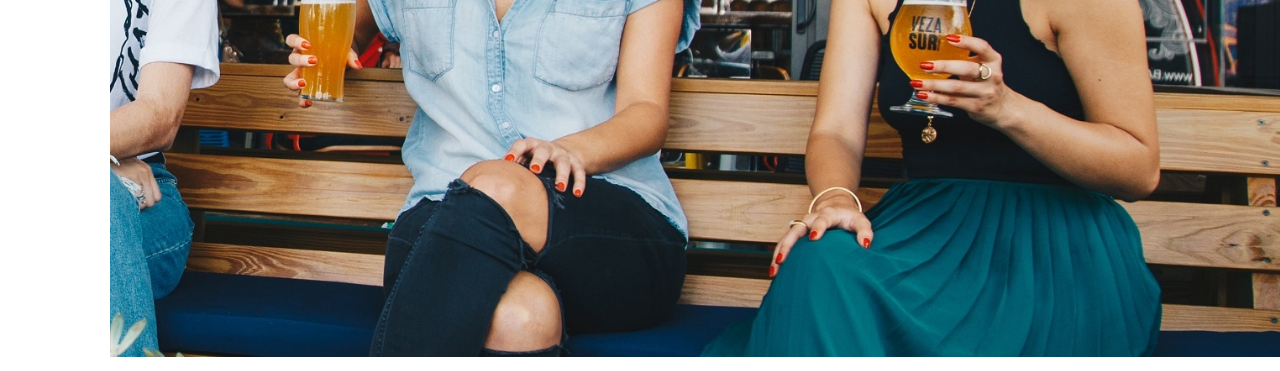
==== commit 72c022bb: "add padding to each image in gallery" ====
--- a/gallery.html
+++ b/gallery.html
@@ -37,7 +37,7 @@
         </div>
       </nav>
           
-    <div class="container">
+  <div class="container">
     <br>
     <br><h2>Restaurant Toucan Gallery</h2>
     <br>
@@ -69,10 +69,13 @@
         <div class="col-md-4">
             <img src="gallery-images/toucan-9.jpg" alt="restaurant-facade" class="img-responsive" width="100%" height="100%">
         </div>
+    </div>
+  </div>
 
-    </div>
+  <!-- New Gallery -->
 
-    </div>
+  
+
 
           
 
--- a/css/style.css
+++ b/css/style.css
@@ -37,7 +37,6 @@
 
 /*-------  Home page ----*/
 .home{
-    
     height: 100vh;
     width: 100%;
     position: relative;
@@ -196,15 +195,59 @@
 }
 
 /* Menu */
+
+.menu-hero {
+    background-color: aqua;
+    background-image: url(../gallery-images/toucan-3.jpg);
+    height: 100vh;
+    background-size: cover;
+    background-position: center;
+    background-repeat: no-repeat;
+    color: antiquewhite;
+}
+
+.menu-hero h4{
+    position: absolute;
+    font-size: 80px;
+    top: 60%;
+    left: 50%;
+    transform: translate(-50%, -50%);
+    text-align: center;
+    border: #000 solid 5px;
+    background-color: rgba(100, 100,100, 0.5);
+    border-radius: 20px;
+    padding: 50px !important;
+}
+
 .container {
-    max-width: 1200px;
-    margin: 0 auto;
-    padding: 1.5em;
-  }
+    width: 100vw;
+    margin-left: 100px !important;
+}
+
+.title{
+    text-align:center;
+    margin-bottom:50px;
+    padding: 50px !important;
+  }
+  .title h4{
+    text-transform:capitalize;
+    font-size:50px;
+    position:relative;
+    display:inline-block;
+    padding-bottom:10px;
+  }
+  .title h4 span{
+    display:block;
+    font-size:18px;
+    font-style:italic;
+    margin-bottom:10px;
+  }
+
   
   .menu {
     font-family: "Inter", sans-serif;
     font-size: 14px;
+    padding-bottom: 50px !important;
   }
   
   .menu-group-heading {
@@ -272,4 +315,8 @@
       height: 125px;
     }
   }
-  +
+/*-------  Gallery ----*/
+ .col-md-4 {
+     padding: 10px !important;
+ }